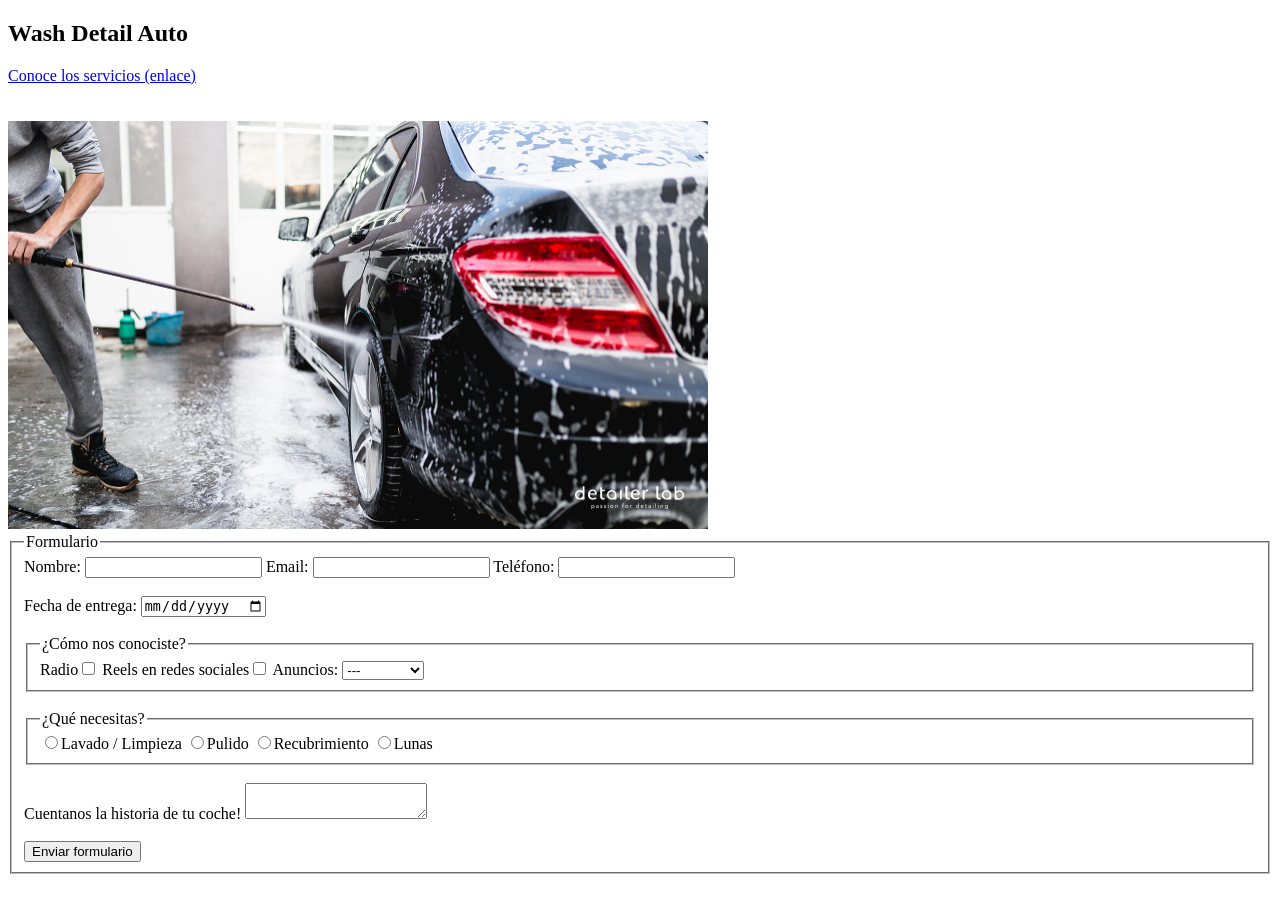
==== EjerciciosT01/02- La web de mi empresa/index.html @ b03d58dd "T01 - Ej02 (La web de mi empresa)" ====
<!DOCTYPE html>
<html lang="es">
  <head>
    <meta charset="UTF-8" />
    <meta name="viewport" content="width=device-width, initial-scale=1.0" />
    <title>Wash Detail Auto</title>
  </head>
  <body>
    <main>
      <section id="Presentacion">
        <h1>Wash Detail Auto</h1>
        <a href="https://detailwashauto.es/" target="_blank"
          >Conoce los servicios (enlace)</a
        >
        <br />
        <br />
        <br />
        <img src="img/detailing.jpg" width="700px" alt="Lavadero" />
      </section>
      <section id="formulario">
        <form>
          <fieldset>
            <legend>Formulario</legend>
            <label>Nombre: <input type="text" name="Nombre" /></label>
            <label>Email: <input type="email" name="email" /></label>
            <label>Teléfono: <input type="number" name="telefono" /></label>
            <br />
            <br />
            <label
              >Fecha de entrega: <input type="date" name="fechaEntrega"
            /></label>
            <br />
            <br />
            <fieldset>
              <legend>¿Cómo nos conociste?</legend>
              <label
                >Radio<input type="checkbox" name="llegada" value="radio"
              /></label>
              <label
                >Reels en redes sociales<input
                  type="checkbox"
                  name="llegada"
                  value="redes"
              /></label>
              <label
                >Anuncios:
                <select name="llegada">
                  <option value="null">---</option>
                  <option value="anunciosTV">TV</option>
                  <option value="anunciosIg">Instagram</option>
                  <option value="anunciosFb">Facebook</option>
                </select>
              </label>
            </fieldset>
            <br />
            <fieldset>
              <legend>¿Qué necesitas?</legend>
              <label
                ><input type="radio" name="servicio" value="limpieza" />Lavado /
                Limpieza</label
              >
              <label
                ><input
                  type="radio"
                  name="servicio"
                  value="pulido"
                />Pulido</label
              >
              <label><input type="radio" name="servicio" value="chapa" /></label
              >Recubrimiento
              <label
                ><input
                  type="radio"
                  name="servicio"
                  value="lunas"
                />Lunas</label
              >
            </fieldset>
            <br />
            <label
              >Cuentanos la historia de tu coche! <textarea></textarea>
            </label>
            <br />
            <br />
            <button type="submit">Enviar formulario</button>
          </fieldset>
        </form>
      </section>
    </main>
  </body>
</html>
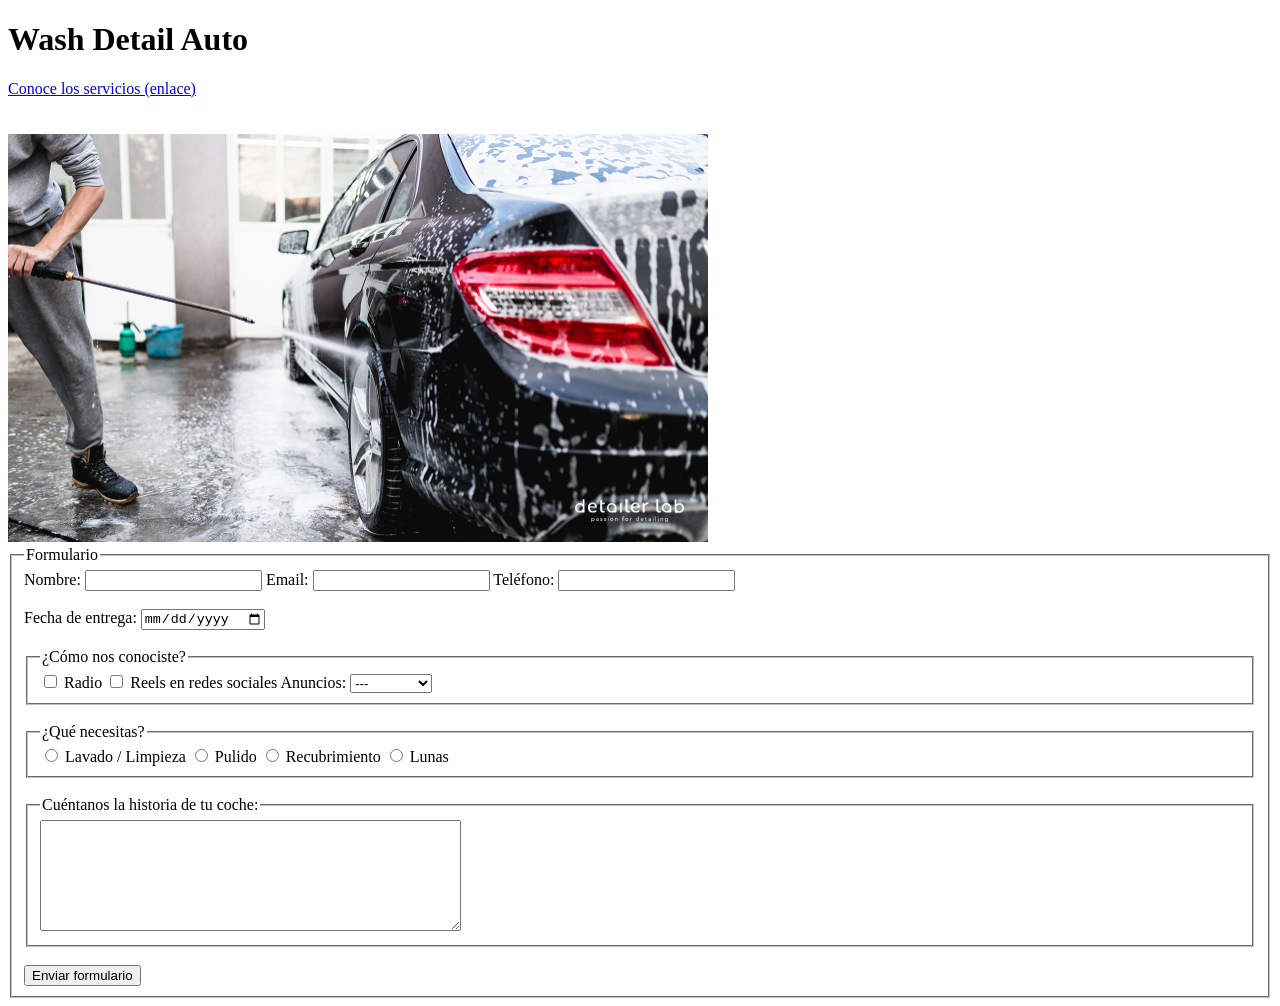
==== commit 1b577988: "Update index.html Añade propiedades a <textarea> y cambia el 1er <section> por <header>" ====
--- a/EjerciciosT01/02- La web de mi empresa/index.html
+++ b/EjerciciosT01/02- La web de mi empresa/index.html
@@ -7,80 +7,95 @@
   </head>
   <body>
     <main>
-      <section id="Presentacion">
+      <header id="Presentacion">
         <h1>Wash Detail Auto</h1>
-        <a href="https://detailwashauto.es/" target="_blank"
-          >Conoce los servicios (enlace)</a
+        <a
+          href="https://detailwashauto.es/"
+          target="_blank"
+          rel="noopener noreferrer"
         >
+          Conoce los servicios (enlace)
+        </a>
         <br />
         <br />
         <br />
-        <img src="img/detailing.jpg" width="700px" alt="Lavadero" />
-      </section>
+        <img src="img/detailing.jpg" width="700" alt="Lavadero" />
+      </header>
+
       <section id="formulario">
-        <form>
+        <form action="#" method="post">
           <fieldset>
             <legend>Formulario</legend>
-            <label>Nombre: <input type="text" name="Nombre" /></label>
-            <label>Email: <input type="email" name="email" /></label>
-            <label>Teléfono: <input type="number" name="telefono" /></label>
+
+            <label for="nombre">Nombre: </label>
+            <input type="text" id="nombre" name="nombre" />
+            <label for="email">Email: </label>
+            <input type="email" id="email" name="email" />
+            <label for="telefono">Teléfono: </label>
+            <input
+              type="tel"
+              id="telefono"
+              name="telefono"
+              pattern="[0-9]{9}"
+            />
             <br />
             <br />
-            <label
-              >Fecha de entrega: <input type="date" name="fechaEntrega"
-            /></label>
+
+            <label for="fechaEntrega">Fecha de entrega: </label>
+            <input type="date" id="fechaEntrega" name="fechaEntrega" />
             <br />
             <br />
+
             <fieldset>
               <legend>¿Cómo nos conociste?</legend>
-              <label
-                >Radio<input type="checkbox" name="llegada" value="radio"
-              /></label>
-              <label
-                >Reels en redes sociales<input
-                  type="checkbox"
-                  name="llegada"
-                  value="redes"
-              /></label>
-              <label
-                >Anuncios:
-                <select name="llegada">
-                  <option value="null">---</option>
-                  <option value="anunciosTV">TV</option>
-                  <option value="anunciosIg">Instagram</option>
-                  <option value="anunciosFb">Facebook</option>
-                </select>
+              <label>
+                <input type="checkbox" name="llegada" value="radio" /> Radio
               </label>
+              <label>
+                <input type="checkbox" name="llegada" value="redes" /> Reels en
+                redes sociales
+              </label>
+              <label for="anuncios">Anuncios: </label>
+              <select id="anuncios" name="llegada">
+                <option value="">---</option>
+                <option value="anunciosTV">TV</option>
+                <option value="anunciosIg">Instagram</option>
+                <option value="anunciosFb">Facebook</option>
+              </select>
             </fieldset>
+
             <br />
             <fieldset>
               <legend>¿Qué necesitas?</legend>
-              <label
-                ><input type="radio" name="servicio" value="limpieza" />Lavado /
-                Limpieza</label
-              >
-              <label
-                ><input
-                  type="radio"
-                  name="servicio"
-                  value="pulido"
-                />Pulido</label
-              >
-              <label><input type="radio" name="servicio" value="chapa" /></label
-              >Recubrimiento
-              <label
-                ><input
-                  type="radio"
-                  name="servicio"
-                  value="lunas"
-                />Lunas</label
-              >
+              <label>
+                <input type="radio" name="servicio" value="limpieza" /> Lavado /
+                Limpieza
+              </label>
+              <label>
+                <input type="radio" name="servicio" value="pulido" /> Pulido
+              </label>
+              <label>
+                <input type="radio" name="servicio" value="chapa" />
+                Recubrimiento
+              </label>
+              <label>
+                <input type="radio" name="servicio" value="lunas" /> Lunas
+              </label>
             </fieldset>
+
             <br />
-            <label
-              >Cuentanos la historia de tu coche! <textarea></textarea>
-            </label>
-            <br />
+
+            <fieldset>
+              <legend>Cuéntanos la historia de tu coche:</legend>
+              <label for="historia">
+                <textarea
+                  id="historia"
+                  name="historia"
+                  cols="50"
+                  rows="7"
+                ></textarea>
+              </label>
+            </fieldset>
             <br />
             <button type="submit">Enviar formulario</button>
           </fieldset>
